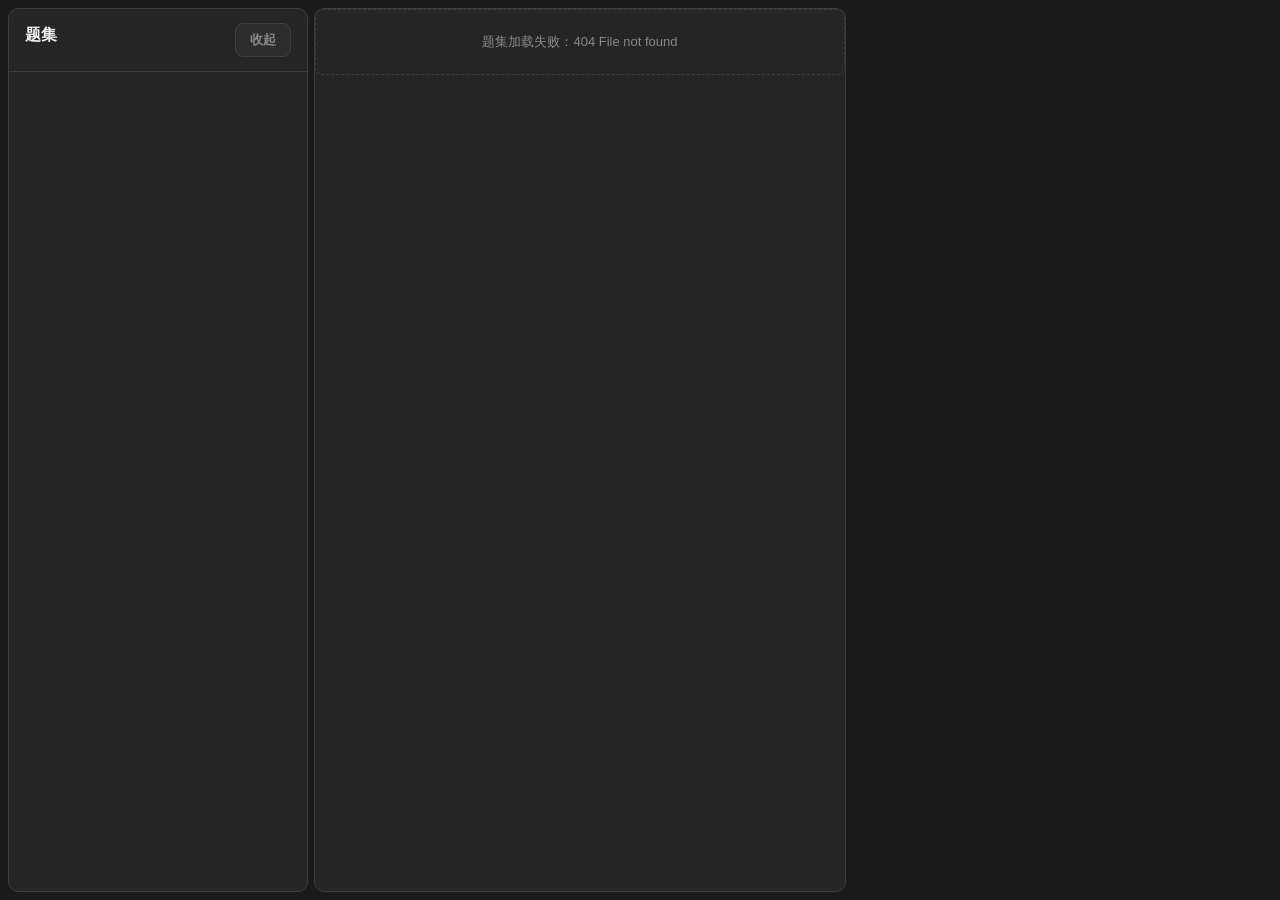
==== learn-plan/templates/runtime-dist/index.html @ 43c16991 "概念题交互增强：逐选项不确定标记 + 跳过按钮 - 新增逐选项不确定标记（双击切换），圆圈变 ?、橙色边框 - 新增跳过按钮（尝试≥1次后可见），灰色"已跳过"状态 pill - 删除旧版题集模板.h" ====
<!doctype html>
<html lang="zh-CN">
  <head>
    <meta charset="UTF-8" />
    <meta name="viewport" content="width=device-width, initial-scale=1.0" />
    <title>学习题集</title>
    <script type="module" crossorigin src="./assets/index-C2Tuioeo.js"></script>
    <link rel="stylesheet" crossorigin href="./assets/index-3dvP6-Eh.css">
  </head>
  <body>
    <div id="app"></div>
  </body>
</html>
---- learn-plan/templates/runtime-dist/assets/index-3dvP6-Eh.css ----
:root{color:#eff2f5;background:#1a1a1a;font-family:-apple-system,BlinkMacSystemFont,Segoe UI,Noto Sans SC,sans-serif;line-height:1.5}*{box-sizing:border-box;min-width:0}body{min-width:1180px;min-height:100vh;margin:0;overflow:hidden}button,textarea,input{font:inherit}button{cursor:pointer}.sr-only{clip-path:inset(50%);white-space:nowrap;width:1px;height:1px;position:absolute;overflow:hidden}.demo-shell{--bg:#1a1a1a;--surface:#252525;--surface-strong:#2d2d2d;--ink:#eff2f5;--ink-soft:#8a8a8a;--rule-strong:#e0e0e0;--rule-soft:#3e3e3e;--accent:#1a9af7;--accent-soft:#1a9af71f;--code-bg:#1e1e1e;--code-ink:#d4d4d4;--pass:#2cbb5d;--fail:#ef4743;--shadow:none;--mono-font:"JetBrainsMono Nerd Font Mono", "JetBrainsMono Nerd Font", "JetBrains Mono", "SFMono-Regular", Consolas, monospace;--ui-font:-apple-system, BlinkMacSystemFont, "Segoe UI", "Noto Sans SC", sans-serif;--code-line-height:22px;--sidebar-width:300px;--problem-width:560px;grid-template-columns:var(--sidebar-width) 6px minmax(440px, var(--problem-width)) 6px minmax(420px, 1fr);height:100vh;color:var(--ink);font-family:var(--ui-font);background:var(--bg);padding:8px;display:grid;position:relative}.demo-shell[data-theme=paper]{--bg:#fafafa;--surface:#fff;--surface-strong:#f5f5f5;--ink:#262626;--ink-soft:#6b6b6b;--rule-strong:#262626;--rule-soft:#d9d9d9;--accent:#1677ff;--accent-soft:#1677ff14;--code-bg:#f6f8fa;--code-ink:#1e1e1e;--pass:#1a8a4a;--fail:#d9363e}.demo-shell.sidebar-collapsed{--sidebar-width:82px}.column-resizer{cursor:col-resize;background:0 0;border-radius:999px;align-self:stretch}.column-resizer:hover,.column-resizer:active{background:#80808026}.sidebar,.problem-panel,.workspace-card{border:1px solid var(--rule-soft);background:var(--surface);border-radius:10px;min-height:0;overflow:hidden}.sidebar{flex-direction:column;display:flex}.sidebar-header{border-bottom:1px solid var(--rule-soft);justify-content:space-between;align-items:flex-start;gap:10px;padding:14px 16px;display:flex}.sidebar.collapsed .sidebar-header{justify-content:center;padding:14px 6px}.eyebrow{color:var(--ink-soft);letter-spacing:.04em;text-transform:uppercase;margin:0 0 2px;font-size:11px;font-weight:600}h1,h2,h3,p{overflow-wrap:anywhere;margin-top:0}h1{margin-bottom:0;font-size:16px;font-weight:700}.icon-button,.secondary-button,.primary-button{border:1px solid var(--rule-soft);font-family:var(--ui-font);border-radius:8px;padding:6px 14px;font-size:13px;font-weight:600}.icon-button,.secondary-button{color:var(--ink-soft);background:var(--surface-strong)}.primary-button{color:#fff;background:var(--accent);border-color:var(--accent)}.primary-button:hover{opacity:.9}.question-list{flex:1;min-height:0;padding:6px;overflow:auto}.question-item{width:100%;color:var(--ink);text-align:left;background:0 0;border:0;border-radius:8px;gap:10px;padding:10px;font-size:13px;display:flex}.question-item:hover{background:var(--surface-strong)}.question-item.active{background:var(--accent-soft);box-shadow:inset 3px 0 0 var(--accent)}.question-index{width:28px;height:28px;color:var(--ink-soft);font-family:var(--mono-font);background:var(--surface-strong);border-radius:6px;flex:0 0 28px;place-items:center;font-size:12px;font-weight:700;display:grid}.question-item.active .question-index{color:var(--accent);background:#1a9af726}.question-meta{gap:4px;min-width:0;font-size:12px;display:grid}.question-meta strong{overflow-wrap:anywhere;word-break:break-word;font-size:13px}.question-tags{flex-wrap:wrap;gap:4px;display:flex}.question-meta em,.draft-chip,.status-pill,.test-tag{overflow-wrap:anywhere;max-width:100%;color:var(--ink-soft);background:var(--surface-strong);border-radius:4px;padding:2px 6px;font-size:10px;font-style:normal;font-weight:600}.status-pill.passed,.test-tag{color:var(--pass)}.status-pill.failed,.test-tag.failed{color:var(--fail)}.status-pill.skipped{color:#888}.type-badge{border:1px solid var(--rule-soft);min-width:80px;color:var(--ink-soft);background:var(--surface-strong);font-family:var(--ui-font);white-space:nowrap;border-radius:8px;flex:none;justify-items:end;gap:3px;padding:6px 10px;display:grid}.type-badge-label{font-size:12px;font-weight:700}.type-badge-code{color:var(--ink-soft);font-family:var(--mono-font);letter-spacing:.06em;font-size:10px;font-weight:600}.problem-panel{flex-direction:column;display:flex}.problem-titlebar,.workspace-header{border-bottom:1px solid var(--rule-soft);justify-content:space-between;align-items:flex-start;gap:14px;padding:14px 16px 12px;display:flex}.problem-titlebar h2,.workspace-header h2{margin-bottom:0;font-size:18px;font-weight:700}.tabbar{border-bottom:1px solid var(--rule-soft);gap:0;padding:0 12px;display:flex}.tabbar button{color:var(--ink-soft);font-family:var(--ui-font);background:0 0;border:0;border-bottom:2px solid #0000;border-radius:0;padding:8px 14px;font-size:13px;font-weight:600}.tabbar button:hover{color:var(--ink)}.tabbar button.active{color:var(--accent);border-bottom-color:var(--accent)}.tab-content{flex:1;min-height:0;padding:14px;overflow:auto}.description-layout{gap:12px;display:grid}.statement-card,.history-card,.status-card,.io-spec-card{border:1px solid var(--rule-soft);background:var(--surface-strong);border-radius:8px;padding:14px;overflow:hidden}.statement-card.hero{border-color:var(--rule-soft);padding:16px}.statement-card h3,.io-spec-card h3{color:var(--ink);margin-bottom:8px;font-size:14px;font-weight:700}.rich-text{color:var(--ink);gap:8px;font-size:14px;line-height:1.68;display:grid}.rich-text p{overflow-wrap:anywhere;margin:0}.rich-text-list{margin:0;padding-left:20px}.rich-text-code-block{border:1px solid var(--rule-soft);color:var(--code-ink);background:var(--code-bg);font-family:var(--mono-font);font-size:13px;line-height:var(--code-line-height);border-radius:6px;padding:12px;overflow:auto}.rich-text-inline-code{color:var(--accent);background:var(--accent-soft);font-family:var(--mono-font);border-radius:4px;padding:1px 5px;font-size:.9em;font-weight:600}.rich-text-formula{color:var(--accent);background:var(--accent-soft);font-family:var(--mono-font);border-radius:4px;padding:1px 5px}.io-spec-grid{grid-template-columns:repeat(2,minmax(0,1fr));gap:12px;display:grid}.io-spec-card.input-spec{border-left:3px solid var(--accent)}.io-spec-card.output-spec{border-left:3px solid var(--pass)}.constraint-list{gap:6px;margin:0;padding-left:20px;font-size:13px;display:grid}.constraint-list li::marker{color:var(--ink-soft)}.example-list{gap:8px;display:grid}.example-card{border:1px solid var(--rule-soft);background:var(--surface);border-radius:8px;padding:12px}.example-card>span{color:var(--ink-soft);text-transform:uppercase;letter-spacing:.04em;margin-bottom:8px;font-size:11px;font-weight:700;display:inline-block}.example-io-grid{grid-template-columns:1fr;gap:8px;display:grid}.example-io-block,.public-test-io-block{background:var(--code-bg);border-radius:6px;gap:4px;padding:8px 10px;display:grid}.example-io-block.input-block,.public-test-io-block.input-block{border-left:3px solid var(--accent)}.example-io-block.output-block,.public-test-io-block.output-block{border-left:3px solid var(--pass)}.example-io-block strong,.public-test-io-block dt{color:var(--ink-soft);font-size:11px;font-weight:600}.example-io-block pre,.public-test-io-block dd{color:var(--code-ink);white-space:pre-wrap;overflow-wrap:anywhere;font-family:var(--mono-font);font-size:13px;line-height:var(--code-line-height);margin:0;overflow:auto}.example-explanation{color:var(--ink-soft);margin-top:8px;font-size:13px}.public-test-list{gap:8px;display:grid}.public-test-card{border:1px solid var(--rule-soft);background:var(--surface);border-radius:8px;grid-template-columns:1fr;gap:8px;margin:0;padding:10px;display:grid}.public-test-card dt{color:var(--ink-soft);font-size:11px;font-weight:600}.public-test-card dd{overflow-wrap:anywhere;white-space:pre-wrap;font-family:var(--mono-font);margin:0;font-size:13px}.workspace-card{flex-direction:column;display:flex}.workspace-header{justify-content:space-between;align-items:center;display:flex}.workspace-header h2{color:var(--ink-soft);margin:0;font-size:14px;font-weight:600}.workspace-header-actions{align-items:center;gap:8px;display:flex}.theme-toggle{border:1px solid var(--rule-soft);width:30px;height:30px;color:var(--ink-soft);background:var(--surface-strong);border-radius:6px;place-items:center;padding:0;display:grid}.theme-toggle:hover{color:var(--ink)}.theme-toggle svg{fill:none;stroke:currentColor;stroke-width:2px;stroke-linecap:round;stroke-linejoin:round;width:15px;height:15px}.theme-toggle svg:first-child{fill:currentColor;stroke:none}.sun-icon .sun-orbit{fill:none;stroke:currentColor;stroke-width:1.5px}.sun-icon .sun-core{fill:none;stroke:currentColor;stroke-width:2px}.sun-icon .sun-ray{fill:none;stroke:currentColor;stroke-width:2px;stroke-linecap:round}.code-editor-shell{border:1px solid var(--rule-soft);background:var(--code-bg);border-radius:8px;flex-direction:column;flex:1;min-height:0;margin:10px 12px 6px;display:flex;overflow:hidden}.editor-toolbar{border-bottom:1px solid var(--rule-soft);color:var(--ink-soft);justify-content:space-between;align-items:center;gap:10px;padding:6px 12px;font-size:11px;font-weight:600;display:flex}.editor-toolbar code{color:var(--ink-soft);text-overflow:ellipsis;white-space:nowrap;font-family:var(--mono-font);font-size:11px;overflow:hidden}.code-editor-frame{flex:1;grid-template-columns:42px minmax(0,1fr);min-height:0;display:grid;overflow:hidden}.monaco-editor-frame{display:block;position:relative}.editor-monaco{width:100%;height:100%;min-height:280px}.monaco-fallback{position:absolute;inset:0}.line-number-gutter{border-right:1px solid var(--rule-soft);color:var(--ink-soft);font-family:var(--mono-font);font-size:13px;line-height:var(--code-line-height);flex-direction:column;align-items:flex-end;padding:12px 8px;display:flex;overflow:hidden}.line-number{line-height:var(--code-line-height);display:block}.answer-editor{resize:none;border:0;outline:none;width:100%;min-height:0;padding:12px 14px}.answer-editor.code{color:var(--code-ink);font-family:var(--mono-font);font-size:13px;line-height:var(--code-line-height);white-space:pre;background:0 0;overflow:auto}.choice-panel{gap:8px;padding:14px;display:grid;overflow:auto}.choice-hint{color:var(--ink-soft);margin:0;font-size:12px;font-weight:600}.choice-card{border:1px solid var(--rule-soft);color:var(--ink);background:var(--surface-strong);text-align:left;border-radius:8px;grid-template-columns:26px minmax(0,1fr);align-items:center;gap:10px;padding:12px 14px;font-size:13px;display:grid}.choice-card:hover{border-color:var(--accent)}.choice-card.selected{border-color:var(--accent);background:var(--accent-soft)}.choice-marker{border:2px solid var(--rule-soft);width:26px;height:26px;color:var(--accent);border-radius:50%;place-items:center;font-size:14px;font-weight:800;display:grid}.choice-card.selected .choice-marker{border-color:var(--accent);background:var(--accent);color:#fff}.choice-card.unsure{background:#f59e0b0f;border-color:#f59e0b}.choice-card.unsure .choice-marker{color:#f59e0b;background:#f59e0b1f;border-color:#f59e0b}.choice-card.unsure.selected{border-color:var(--accent);border-left:3px solid #f59e0b}.skip-button{color:var(--ink-soft);border:1px solid var(--rule-soft);font-family:var(--ui-font);cursor:pointer;background:0 0;border-radius:8px;padding:6px 14px;font-size:13px;font-weight:600}.skip-button:hover{color:var(--ink);background:var(--surface-strong)}.workspace-actions{justify-content:flex-end;gap:8px;padding:8px 12px;display:flex}.result-toast-overlay{z-index:1000;background:#0009;place-items:center;animation:.15s fadeIn;display:grid;position:fixed;inset:0}.result-toast{background:#2a2a2a;border:1px solid #444;border-radius:12px;min-width:360px;max-width:480px;animation:.18s scaleIn;overflow:hidden;box-shadow:0 20px 60px #0009}.demo-shell[data-theme=paper] .result-toast{background:#fff;border-color:#ddd;box-shadow:0 20px 60px #00000026}.result-toast-header{border-bottom:1px solid #444;align-items:center;gap:12px;padding:22px 24px;display:flex}.demo-shell[data-theme=paper] .result-toast-header{border-bottom-color:#e5e5e5}.result-toast-header.passed{background:#2cbb5d1f}.result-toast-header.failed{background:#ef47431a}.result-toast-header.skipped{background:#80808014}.result-toast-icon{border-radius:50%;flex-shrink:0;place-items:center;width:44px;height:44px;font-size:22px;font-weight:900;display:grid}.result-toast-header.passed .result-toast-icon{color:var(--pass);background:#2cbb5d2e}.result-toast-header.failed .result-toast-icon{color:var(--fail);background:#ef474326}.result-toast-title{margin:0;font-size:20px;font-weight:700}.result-toast-header.passed .result-toast-title{color:var(--pass)}.result-toast-header.failed .result-toast-title{color:var(--fail)}.result-toast-subtitle{color:#999;margin:2px 0 0;font-size:13px}.result-toast-body{gap:10px;padding:20px 24px;display:grid}.result-toast-stat{justify-content:space-between;align-items:center;font-size:13px;display:flex}.result-toast-stat-label{color:var(--ink-soft)}.result-toast-stat-value{font-weight:700;font-family:var(--mono-font)}.result-toast-footer{border-top:1px solid #444;justify-content:flex-end;gap:8px;padding:14px 24px;display:flex}.demo-shell[data-theme=paper] .result-toast-footer{border-top-color:#e5e5e5}.toast-btn{color:#ccc;cursor:pointer;background:#333;border:1px solid #555;border-radius:6px;padding:7px 22px;font-size:13px;font-weight:600}.toast-btn:hover{background:#3d3d3d}.toast-btn.primary{color:#fff;background:var(--accent);border-color:var(--accent)}.toast-btn.primary:hover{opacity:.9}.demo-shell[data-theme=paper] .toast-btn{color:#555;background:#f5f5f5;border-color:#ddd}.demo-shell[data-theme=paper] .toast-btn:hover{background:#e8e8e8}.demo-shell[data-theme=paper] .toast-btn.primary{color:#fff;background:var(--accent);border-color:var(--accent)}.panel-section{gap:10px;display:grid}.result-header{border-radius:8px;justify-content:space-between;align-items:center;gap:12px;padding:12px 16px;font-size:13px;display:flex}.result-header.passed{background:#2cbb5d14;border:1px solid #2cbb5d40}.result-header.failed{background:#ef47430f;border:1px solid #ef474333}.result-status{align-items:center;gap:8px;display:flex}.result-icon{border-radius:50%;place-items:center;width:22px;height:22px;font-size:12px;font-weight:900;display:grid}.result-header.passed .result-icon{color:var(--pass);background:#2cbb5d26}.result-header.failed .result-icon{color:var(--fail);background:#ef474326}.result-label{font-weight:700}.result-score{font-family:var(--mono-font);color:var(--ink-soft);background:var(--surface-strong);border-radius:4px;padding:1px 6px;font-size:12px;font-weight:700}.result-meta{color:var(--ink-soft);font-size:11px}.error-summary{flex-wrap:wrap;gap:4px;display:flex}.error-tag{color:var(--fail);background:#ef474314;border-radius:4px;padding:2px 8px;font-size:11px;font-weight:600}.case-summary{color:var(--ink-soft);padding:2px 0;font-size:11px;font-weight:600}.case-tabs{border-bottom:2px solid var(--rule-soft);flex-wrap:wrap;gap:0;margin:0;padding:0;list-style:none;display:flex}.case-tab{color:var(--ink-soft);cursor:pointer;background:0 0;border:0;border-bottom:2px solid #0000;border-radius:6px 6px 0 0;align-items:center;gap:5px;margin-bottom:-2px;padding:6px 12px;font-size:12px;font-weight:600;transition:background .12s,color .12s,border-color .12s;display:flex}.case-tab:hover{color:var(--ink);background:var(--surface-strong)}.case-tab.active{color:var(--ink);border-bottom-color:var(--accent);background:var(--surface-strong);border-radius:6px 6px 0 0}.case-tab.passed{color:var(--pass)}.case-tab.failed{color:var(--fail)}.case-tab.active.passed{color:var(--pass);border-bottom-color:var(--pass);background:#2cbb5d0f}.case-tab.active.failed{color:var(--fail);border-bottom-color:var(--fail);background:#ef47430f}.case-tab-icon{font-size:11px;font-weight:900}.case-detail{border:1px solid var(--rule-soft);background:var(--surface-strong);border-top:0;border-radius:0 0 8px 8px;overflow:hidden}.case-fade-enter-active,.case-fade-leave-active{transition:opacity .12s}.case-fade-enter-from,.case-fade-leave-to{opacity:0}.case-io{background:var(--rule-soft);gap:1px;display:grid}.case-io-row{background:var(--surface-strong);grid-template-columns:50px minmax(0,1fr);align-items:baseline;gap:10px;padding:8px 12px;display:grid}.case-io-label{color:var(--ink-soft);text-transform:uppercase;letter-spacing:.05em;font-size:10px;font-weight:700}.case-io-row pre{color:var(--ink);white-space:pre-wrap;overflow-wrap:anywhere;font-family:var(--mono-font);font-size:12px;line-height:var(--code-line-height);margin:0;overflow:auto}.case-error{background:#ef47430a;border-top:1px solid #ef474340;grid-template-columns:50px minmax(0,1fr);align-items:baseline;gap:10px;padding:8px 12px;display:grid}.case-error pre{color:var(--fail);white-space:pre-wrap;overflow-wrap:anywhere;font-family:var(--mono-font);font-size:12px;line-height:var(--code-line-height);margin:0;overflow:auto}.case-terminal{border:1px solid var(--rule-soft);background:var(--code-bg);border-radius:8px;padding:10px 12px}.case-terminal pre{color:var(--code-ink);white-space:pre-wrap;overflow-wrap:anywhere;font-family:var(--mono-font);font-size:12px;line-height:var(--code-line-height);margin:0;overflow:auto}.history-card{border:1px solid var(--rule-soft);background:var(--surface-strong);border-radius:8px;padding:12px}.history-card+.history-card{margin-top:8px}.history-card.passed{border-left:3px solid var(--pass)}.history-card.failed{border-left:3px solid var(--fail)}.history-card.skipped{border-left:3px solid #888}.history-card-topline{justify-content:space-between;gap:10px;margin-bottom:4px;font-size:13px;display:flex}.empty-state{border:1px dashed var(--rule-soft);color:var(--ink-soft);text-align:center;border-radius:8px;padding:22px;font-size:13px}.empty-state.compact{padding:14px}.detail-view dl{gap:8px;margin:0;display:grid}.detail-view dl div{flex-direction:column;gap:4px;display:flex}.detail-view dt{color:var(--ink-soft);font-size:11px;font-weight:600}.detail-view dd{margin:0}.detail-view dd pre{color:var(--code-ink);background:var(--surface-strong);white-space:pre-wrap;overflow-wrap:anywhere;font-family:var(--mono-font);line-height:var(--code-line-height);border-radius:6px;margin:0;padding:8px;overflow:auto}@keyframes fadeIn{0%{opacity:0}to{opacity:1}}@keyframes scaleIn{0%{opacity:0;transform:scale(.94)}to{opacity:1;transform:scale(1)}}
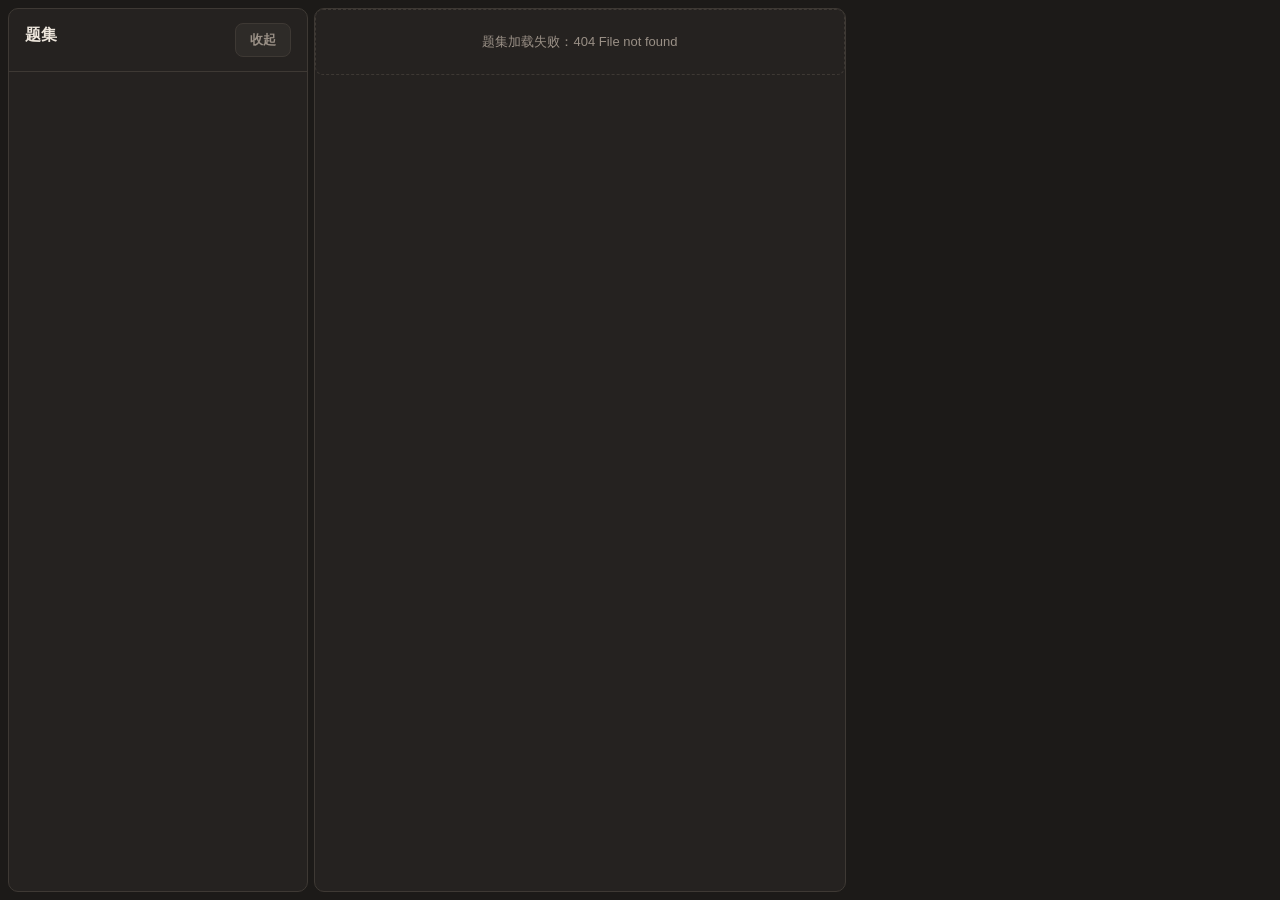
==== commit 0dcd184d: "warm-tone theme: switch Vue SPA from cool-blue to amber-desaturated palette - Replace CSS custom pro" ====
--- a/learn-plan/templates/runtime-dist/index.html
+++ b/learn-plan/templates/runtime-dist/index.html
@@ -4,8 +4,8 @@
     <meta charset="UTF-8" />
     <meta name="viewport" content="width=device-width, initial-scale=1.0" />
     <title>学习题集</title>
-    <script type="module" crossorigin src="./assets/index-C2Tuioeo.js"></script>
-    <link rel="stylesheet" crossorigin href="./assets/index-3dvP6-Eh.css">
+    <script type="module" crossorigin src="./assets/index-AJRqGRO-.js"></script>
+    <link rel="stylesheet" crossorigin href="./assets/index-DdYPw6Ev.css">
   </head>
   <body>
     <div id="app"></div>
--- a/learn-plan/templates/runtime-dist/assets/index-DdYPw6Ev.css
+++ b/learn-plan/templates/runtime-dist/assets/index-DdYPw6Ev.css
@@ -0,0 +1 @@
+:root{color:#ede6dc;background:#1c1a18;font-family:Inter,-apple-system,BlinkMacSystemFont,Segoe UI,Noto Sans SC,sans-serif;line-height:1.5}*{box-sizing:border-box;min-width:0}body{min-width:1180px;min-height:100vh;margin:0;overflow:hidden}button,textarea,input{font:inherit}button{cursor:pointer}.sr-only{clip-path:inset(50%);white-space:nowrap;width:1px;height:1px;position:absolute;overflow:hidden}.demo-shell{--bg:#1c1a18;--surface:#252220;--surface-strong:#2e2b28;--ink:#ede6dc;--ink-soft:#9a9086;--rule-strong:#e0d8ce;--rule-soft:#3e3934;--accent:#c8926a;--accent-soft:#c8926a1f;--code-bg:#181614;--code-ink:#e4dcd2;--pass:#5a9e6f;--fail:#c46660;--shadow:none;--mono-font:"JetBrainsMono Nerd Font Mono", "JetBrainsMono Nerd Font", "JetBrains Mono", "SFMono-Regular", Consolas, monospace;--ui-font:"Inter", -apple-system, BlinkMacSystemFont, "Segoe UI", "Noto Sans SC", sans-serif;--code-line-height:22px;--sidebar-width:300px;--problem-width:560px;grid-template-columns:var(--sidebar-width) 6px minmax(440px, var(--problem-width)) 6px minmax(420px, 1fr);height:100vh;color:var(--ink);font-family:var(--ui-font);background:var(--bg);padding:8px;display:grid;position:relative}.demo-shell[data-theme=paper]{--bg:#f5f1e6;--surface:#fffcf69e;--surface-strong:#fffcf6d9;--ink:#2d2926;--ink-soft:#6f665f;--rule-strong:#2d2926;--rule-soft:#dbd3c8;--accent:#b26a3d;--accent-soft:#b26a3d14;--code-bg:#efe9de;--code-ink:#1e1c19;--pass:#3d7a4f;--fail:#c0392b}.demo-shell.sidebar-collapsed{--sidebar-width:82px}.column-resizer{cursor:col-resize;background:0 0;border-radius:999px;align-self:stretch}.column-resizer:hover,.column-resizer:active{background:#80808026}.sidebar,.problem-panel,.workspace-card{border:1px solid var(--rule-soft);background:var(--surface);border-radius:10px;min-height:0;overflow:hidden}.sidebar{flex-direction:column;display:flex}.sidebar-header{border-bottom:1px solid var(--rule-soft);justify-content:space-between;align-items:flex-start;gap:10px;padding:14px 16px;display:flex}.sidebar.collapsed .sidebar-header{justify-content:center;padding:14px 6px}.eyebrow{color:var(--ink-soft);letter-spacing:.04em;text-transform:uppercase;margin:0 0 2px;font-size:11px;font-weight:600}h1,h2,h3,p{overflow-wrap:anywhere;margin-top:0}h1{margin-bottom:0;font-size:16px;font-weight:700}.icon-button,.secondary-button,.primary-button{border:1px solid var(--rule-soft);font-family:var(--ui-font);border-radius:8px;padding:6px 14px;font-size:13px;font-weight:600}.icon-button,.secondary-button{color:var(--ink-soft);background:var(--surface-strong)}.primary-button{color:#fff;background:var(--accent);border-color:var(--accent)}.primary-button:hover{opacity:.9}.question-list{flex:1;min-height:0;padding:6px;overflow:auto}.question-item{width:100%;color:var(--ink);text-align:left;background:0 0;border:0;border-radius:8px;gap:10px;padding:10px;font-size:13px;display:flex}.question-item:hover{background:var(--surface-strong)}.question-item.active{background:var(--accent-soft);box-shadow:inset 3px 0 0 var(--accent)}.question-index{width:28px;height:28px;color:var(--ink-soft);font-family:var(--mono-font);background:var(--surface-strong);border-radius:6px;flex:0 0 28px;place-items:center;font-size:12px;font-weight:700;display:grid}.question-item.active .question-index{color:var(--accent);background:#c8926a26}.demo-shell[data-theme=paper] .question-item.active .question-index{color:var(--accent);background:#b26a3d1f}.question-meta{gap:4px;min-width:0;font-size:12px;display:grid}.question-meta strong{overflow-wrap:anywhere;word-break:break-word;font-size:13px}.question-tags{flex-wrap:wrap;gap:4px;display:flex;overflow:hidden}.question-meta em,.draft-chip,.status-pill,.test-tag,.difficulty-badge{overflow-wrap:anywhere;word-break:break-word;max-width:100%;color:var(--ink-soft);background:var(--surface-strong);border-radius:4px;padding:2px 6px;font-size:10px;font-style:normal;font-weight:600;overflow:hidden}.difficulty-badge{border-radius:999px;align-items:center;display:inline-flex}.difficulty-badge.basic{color:#4a9a63;background:#4a9a631f}.difficulty-badge.medium{color:#5b8db0;background:#5b8db01f}.difficulty-badge.upper_medium{color:#d49426;background:#d4942624}.difficulty-badge.hard{color:#c4524a;background:#c4524a1f}.title-meta{align-items:center;gap:6px;display:flex}.status-pill.passed,.test-tag{color:var(--pass)}.status-pill.failed,.test-tag.failed{color:var(--fail)}.status-pill.skipped{color:#9a9086}.type-badge{border:1px solid var(--rule-soft);min-width:80px;color:var(--ink-soft);background:var(--surface-strong);font-family:var(--ui-font);white-space:nowrap;border-radius:8px;flex:none;justify-items:end;gap:3px;padding:6px 10px;display:grid}.type-badge-label{font-size:12px;font-weight:700}.type-badge-code{color:var(--ink-soft);font-family:var(--mono-font);letter-spacing:.06em;font-size:10px;font-weight:600}.problem-panel{flex-direction:column;display:flex}.problem-titlebar,.workspace-header{border-bottom:1px solid var(--rule-soft);justify-content:space-between;align-items:flex-start;gap:14px;padding:14px 16px 12px;display:flex}.problem-titlebar h2,.workspace-header h2{margin-bottom:0;font-size:18px;font-weight:700}.tabbar{border-bottom:1px solid var(--rule-soft);gap:0;padding:0 12px;display:flex}.tabbar button{color:var(--ink-soft);font-family:var(--ui-font);background:0 0;border:0;border-bottom:2px solid #0000;border-radius:0;padding:8px 14px;font-size:13px;font-weight:600}.tabbar button:hover{color:var(--ink)}.tabbar button.active{color:var(--accent);border-bottom-color:var(--accent)}.tab-content{flex:1;min-height:0;padding:14px;overflow:auto}.description-layout{gap:12px;display:grid}.statement-card,.history-card,.status-card,.io-spec-card{border:1px solid var(--rule-soft);background:var(--surface-strong);border-radius:8px;padding:14px;overflow:hidden}.statement-card.hero{border-color:var(--rule-soft);padding:16px}.statement-card h3,.io-spec-card h3{color:var(--ink);margin-bottom:8px;font-size:14px;font-weight:700}.rich-text{color:var(--ink);gap:8px;font-size:14px;line-height:1.68;display:grid}.rich-text p{overflow-wrap:anywhere;margin:0}.rich-text-paragraph+.rich-text-paragraph{margin-top:2px}.rich-text-list{margin:0;padding-left:20px}.rich-text-list li+li,.rich-text-ordered-list li+li{margin-top:4px}.rich-text-code-block{border:1px solid var(--rule-soft);color:var(--code-ink);background:var(--code-bg);font-family:var(--mono-font);font-size:13px;line-height:var(--code-line-height);border-radius:6px;padding:12px;overflow:auto}.rich-text-inline-code{color:var(--accent);background:var(--accent-soft);font-family:var(--mono-font);border-radius:4px;padding:1px 5px;font-size:.9em;font-weight:600}.rich-text-formula{color:var(--accent);background:var(--accent-soft);font-family:var(--mono-font);border-radius:4px;padding:1px 5px}.rich-text-heading{margin:4px 0 0;font-weight:700;line-height:1.4}.rich-text-heading:is(h1){border-bottom:1px solid var(--rule-soft);padding-bottom:4px;font-size:1.3em}.rich-text-heading:is(h2){font-size:1.15em}.rich-text-heading:is(h3){font-size:1.05em}.rich-text-ordered-list{margin:0;padding-left:20px}.rich-text strong{font-weight:700}.io-spec-grid{grid-template-columns:repeat(2,minmax(0,1fr));gap:12px;display:grid}.io-spec-card.input-spec{border-left:3px solid var(--accent)}.io-spec-card.output-spec{border-left:3px solid var(--pass)}.constraint-list{gap:6px;margin:0;padding-left:20px;font-size:13px;display:grid}.constraint-list li::marker{color:var(--ink-soft)}.example-list{gap:8px;display:grid}.example-card{border:1px solid var(--rule-soft);background:var(--surface);border-radius:8px;padding:12px}.example-card>span,.example-card-header span{color:var(--ink-soft);text-transform:uppercase;letter-spacing:.04em;margin-bottom:8px;font-size:11px;font-weight:700;display:inline-block}.example-card.polished{background:var(--surface-strong);gap:10px;display:grid}.example-io-grid{grid-template-columns:1fr;gap:8px;display:grid}.example-io-grid.polished{gap:10px}.example-io-block,.public-test-io-block{background:var(--code-bg);border-radius:6px;gap:4px;padding:8px 10px;display:grid}.example-io-block.polished{border:1px solid var(--rule-soft);background:var(--surface);gap:8px}.example-io-block.input-block,.public-test-io-block.input-block{border-left:3px solid var(--accent)}.example-io-block.output-block,.public-test-io-block.output-block{border-left:3px solid var(--pass)}.example-io-block strong,.public-test-io-block dt{color:var(--ink-soft);font-size:11px;font-weight:600}.example-io-block pre,.public-test-io-block dd{color:var(--code-ink);white-space:pre-wrap;overflow-wrap:anywhere;font-family:var(--mono-font);font-size:13px;line-height:var(--code-line-height);margin:0;overflow:auto}.example-explanation{color:var(--ink-soft);margin-top:8px;font-size:13px}.example-table-inputs,.example-parameter-list{gap:8px;margin:0;display:grid}.example-table-input-card{gap:6px;display:grid}.example-table-input-card h4{margin:0;font-size:13px}.example-parameter-row{border:1px solid var(--rule-soft);background:var(--surface-strong);border-radius:6px;grid-template-columns:minmax(92px,.35fr) minmax(0,1fr);align-items:start;gap:8px;padding:8px;display:grid}.example-parameter-row dt{color:var(--ink-soft);font-family:var(--mono-font);font-size:12px;font-weight:700}.example-parameter-row dd{margin:0}.dataset-section{gap:12px;display:grid}.dataset-relationships,.dataset-table-card{border:1px solid var(--rule-soft);background:var(--surface);border-radius:8px;gap:8px;padding:10px;display:grid}.dataset-relationships h4,.dataset-table-card h4,.dataset-preview h5{margin:0;font-size:13px}.dataset-relationships ul{gap:6px;margin:0;padding-left:18px;display:grid}.dataset-relationships li{font-size:12px}.dataset-relationships p,.dataset-table-header p,.display-meta{color:var(--ink-soft);margin:2px 0 0;font-size:11px}.display-table-wrap{border:1px solid var(--rule-soft);background:var(--surface-strong);border-radius:6px;max-width:100%;overflow:auto}.display-table{border-collapse:collapse;width:100%;min-width:max-content;font-size:12px}.display-table th,.display-table td{border-bottom:1px solid var(--rule-soft);overflow-wrap:anywhere;text-align:left;vertical-align:top;max-width:260px;padding:6px 8px}.display-table th{color:var(--ink-soft);background:var(--surface);font-weight:700}.display-table tr:last-child td{border-bottom:0}.display-table.compact th,.display-table.compact td{padding:5px 7px}.display-structured pre,.display-value-view>pre{color:var(--ink);white-space:pre-wrap;overflow-wrap:anywhere;font-family:var(--mono-font);font-size:12px;line-height:var(--code-line-height);margin:0;overflow:auto}.display-structured.error pre{color:var(--fail)}.public-test-list{gap:8px;display:grid}.public-test-card{border:1px solid var(--rule-soft);background:var(--surface);border-radius:8px;grid-template-columns:1fr;gap:8px;margin:0;padding:10px;display:grid}.public-test-card dt{color:var(--ink-soft);font-size:11px;font-weight:600}.public-test-card dd{overflow-wrap:anywhere;white-space:pre-wrap;font-family:var(--mono-font);margin:0;font-size:13px}.workspace-card{flex-direction:column;display:flex}.workspace-header{justify-content:space-between;align-items:center;display:flex}.workspace-header h2{color:var(--ink-soft);margin:0;font-size:14px;font-weight:600}.workspace-header-actions{align-items:center;gap:8px;display:flex}.theme-toggle{border:1px solid var(--rule-soft);width:30px;height:30px;color:var(--ink-soft);background:var(--surface-strong);border-radius:6px;place-items:center;padding:0;display:grid}.theme-toggle:hover{color:var(--ink)}.theme-toggle svg{fill:none;stroke:currentColor;stroke-width:2px;stroke-linecap:round;stroke-linejoin:round;width:15px;height:15px}.theme-toggle svg:first-child{fill:currentColor;stroke:none}.sun-icon .sun-orbit{fill:none;stroke:currentColor;stroke-width:1.5px}.sun-icon .sun-core{fill:none;stroke:currentColor;stroke-width:2px}.sun-icon .sun-ray{fill:none;stroke:currentColor;stroke-width:2px;stroke-linecap:round}.code-editor-shell{border:1px solid var(--rule-soft);background:var(--code-bg);border-radius:8px;flex-direction:column;flex:1;min-height:0;margin:10px 12px 6px;display:flex;overflow:hidden}.editor-toolbar{border-bottom:1px solid var(--rule-soft);color:var(--ink-soft);justify-content:space-between;align-items:center;gap:10px;padding:6px 12px;font-size:11px;font-weight:600;display:flex}.editor-toolbar code{color:var(--ink-soft);text-overflow:ellipsis;white-space:nowrap;font-family:var(--mono-font);font-size:11px;overflow:hidden}.code-editor-frame{flex:1;grid-template-columns:42px minmax(0,1fr);min-height:0;display:grid;overflow:hidden}.monaco-editor-frame{display:block;position:relative}.editor-monaco{width:100%;height:100%;min-height:280px}.monaco-fallback{position:absolute;inset:0}.line-number-gutter{border-right:1px solid var(--rule-soft);color:var(--ink-soft);font-family:var(--mono-font);font-size:13px;line-height:var(--code-line-height);flex-direction:column;align-items:flex-end;padding:12px 8px;display:flex;overflow:hidden}.line-number{line-height:var(--code-line-height);display:block}.answer-editor{resize:none;border:0;outline:none;width:100%;min-height:0;padding:12px 14px}.answer-editor.code{color:var(--code-ink);font-family:var(--mono-font);font-size:13px;line-height:var(--code-line-height);white-space:pre;background:0 0;overflow:auto}.choice-panel{gap:8px;padding:14px;display:grid;overflow:auto}.choice-hint{color:var(--ink-soft);margin:0;font-size:12px;font-weight:600}.choice-card{border:1px solid var(--rule-soft);color:var(--ink);background:var(--surface-strong);text-align:left;border-radius:8px;grid-template-columns:26px minmax(0,1fr);align-items:center;gap:10px;padding:12px 14px;font-size:13px;display:grid}.choice-card:hover{border-color:var(--accent)}.choice-card.selected{border-color:var(--accent);background:var(--accent-soft)}.choice-marker{border:2px solid var(--rule-soft);width:26px;height:26px;color:var(--accent);border-radius:50%;place-items:center;font-size:14px;font-weight:800;display:grid}.choice-card.selected .choice-marker{border-color:var(--accent);background:var(--accent);color:#fff}.choice-card.unsure{background:#f59e0b0f;border-color:#f59e0b}.choice-card.unsure .choice-marker{color:#f59e0b;background:#f59e0b1f;border-color:#f59e0b}.choice-card.unsure.selected{border-color:var(--accent);border-left:3px solid #f59e0b}.skip-button{color:var(--ink-soft);border:1px solid var(--rule-soft);font-family:var(--ui-font);cursor:pointer;background:0 0;border-radius:8px;padding:6px 14px;font-size:13px;font-weight:600}.skip-button:hover{color:var(--ink);background:var(--surface-strong)}.workspace-actions{justify-content:flex-end;gap:8px;padding:8px 12px;display:flex}.result-toast-overlay{z-index:1000;background:#0009;place-items:center;animation:.15s fadeIn;display:grid;position:fixed;inset:0}.result-toast{background:#252220;border:1px solid #3e3934;border-radius:12px;min-width:360px;max-width:480px;animation:.18s scaleIn;overflow:hidden;box-shadow:0 20px 60px #0009}.demo-shell[data-theme=paper] .result-toast{background:#f5f1e6;border-color:#dbd3c8;box-shadow:0 20px 60px #00000026}.result-toast-header{border-bottom:1px solid #3e3934;align-items:center;gap:12px;padding:22px 24px;display:flex}.demo-shell[data-theme=paper] .result-toast-header{border-bottom-color:#dbd3c8}.result-toast-header.passed{background:#5a9e6f1f}.result-toast-header.failed{background:#c466601a}.result-toast-header.skipped{background:#80808014}.result-toast-icon{border-radius:50%;flex-shrink:0;place-items:center;width:44px;height:44px;font-size:22px;font-weight:900;display:grid}.result-toast-header.passed .result-toast-icon{color:var(--pass);background:#5a9e6f2e}.result-toast-header.failed .result-toast-icon{color:var(--fail);background:#c4666026}.result-toast-title{margin:0;font-size:20px;font-weight:700}.result-toast-header.passed .result-toast-title{color:var(--pass)}.result-toast-header.failed .result-toast-title{color:var(--fail)}.result-toast-subtitle{color:#9a9086;margin:2px 0 0;font-size:13px}.result-toast-body{gap:10px;padding:20px 24px;display:grid}.result-toast-stat{justify-content:space-between;align-items:center;font-size:13px;display:flex}.result-toast-stat-label{color:var(--ink-soft)}.result-toast-stat-value{font-weight:700;font-family:var(--mono-font)}.result-toast-footer{border-top:1px solid #3e3934;justify-content:flex-end;gap:8px;padding:14px 24px;display:flex}.demo-shell[data-theme=paper] .result-toast-footer{border-top-color:#dbd3c8}.toast-btn{color:#ddd6cc;cursor:pointer;background:#2d2926;border:1px solid #6f6760;border-radius:6px;padding:7px 22px;font-size:13px;font-weight:600}.toast-btn:hover{background:#2e2b28}.toast-btn.primary{color:#fff;background:var(--accent);border-color:var(--accent)}.toast-btn.primary:hover{opacity:.9}.demo-shell[data-theme=paper] .toast-btn{color:#6f665f;background:#f2ede4;border-color:#dbd3c8}.demo-shell[data-theme=paper] .toast-btn:hover{background:#e8e2d6}.demo-shell[data-theme=paper] .toast-btn.primary{color:#fff;background:var(--accent);border-color:var(--accent)}.panel-section{gap:10px;display:grid}.result-header{border-radius:8px;justify-content:space-between;align-items:center;gap:12px;padding:12px 16px;font-size:13px;display:flex}.result-header.passed{background:#5a9e6f14;border:1px solid #5a9e6f40}.result-header.failed{background:#c466600f;border:1px solid #c4666033}.result-status{align-items:center;gap:8px;display:flex}.result-icon{border-radius:50%;place-items:center;width:22px;height:22px;font-size:12px;font-weight:900;display:grid}.result-header.passed .result-icon{color:var(--pass);background:#5a9e6f26}.result-header.failed .result-icon{color:var(--fail);background:#c4666026}.result-label{font-weight:700}.result-score{font-family:var(--mono-font);color:var(--ink-soft);background:var(--surface-strong);border-radius:4px;padding:1px 6px;font-size:12px;font-weight:700}.result-meta{color:var(--ink-soft);font-size:11px}.error-summary{flex-wrap:wrap;gap:4px;display:flex}.error-tag{color:var(--fail);background:#c4666014;border-radius:4px;padding:2px 8px;font-size:11px;font-weight:600}.case-summary{color:var(--ink-soft);padding:2px 0;font-size:11px;font-weight:600}.case-tabs{border-bottom:2px solid var(--rule-soft);flex-wrap:wrap;gap:0;margin:0;padding:0;list-style:none;display:flex}.case-tab{color:var(--ink-soft);cursor:pointer;background:0 0;border:0;border-bottom:2px solid #0000;border-radius:6px 6px 0 0;align-items:center;gap:5px;margin-bottom:-2px;padding:6px 12px;font-size:12px;font-weight:600;transition:background .12s,color .12s,border-color .12s;display:flex}.case-tab:hover{color:var(--ink);background:var(--surface-strong)}.case-tab.active{color:var(--ink);border-bottom-color:var(--accent);background:var(--surface-strong);border-radius:6px 6px 0 0}.case-tab.passed{color:var(--pass)}.case-tab.failed{color:var(--fail)}.case-tab.active.passed{color:var(--pass);border-bottom-color:var(--pass);background:#5a9e6f0f}.case-tab.active.failed{color:var(--fail);border-bottom-color:var(--fail);background:#c466600f}.case-tab-icon{font-size:11px;font-weight:900}.case-detail{border:1px solid var(--rule-soft);background:var(--surface-strong);border-top:0;border-radius:0 0 8px 8px;overflow:hidden}.case-fade-enter-active,.case-fade-leave-active{transition:opacity .12s}.case-fade-enter-from,.case-fade-leave-to{opacity:0}.case-io{background:var(--rule-soft);gap:1px;display:grid}.case-io-row{background:var(--surface-strong);grid-template-columns:50px minmax(0,1fr);align-items:baseline;gap:10px;padding:8px 12px;display:grid}.case-io-label{color:var(--ink-soft);text-transform:uppercase;letter-spacing:.05em;font-size:10px;font-weight:700}.case-io-row pre{color:var(--ink);white-space:pre-wrap;overflow-wrap:anywhere;font-family:var(--mono-font);font-size:12px;line-height:var(--code-line-height);margin:0;overflow:auto}.case-io-input{border-left:3px solid var(--accent)}.case-io-expected{border-left:3px solid var(--pass)}.case-io-actual{border-left:3px solid var(--ink-soft)}.case-io-match{border-left-color:var(--pass)}.case-io-mismatch{border-left-color:var(--fail)}.case-io-stdout{border-left:3px solid var(--rule-soft)}.case-error{background:#c466600a;border-top:1px solid #c4666040;grid-template-columns:50px minmax(0,1fr);align-items:baseline;gap:10px;padding:8px 12px;display:grid}.case-error pre{color:var(--fail);white-space:pre-wrap;overflow-wrap:anywhere;font-family:var(--mono-font);font-size:12px;line-height:var(--code-line-height);margin:0;overflow:auto}.case-terminal{border:1px solid var(--rule-soft);background:var(--code-bg);border-radius:8px;padding:10px 12px}.case-terminal pre{color:var(--code-ink);white-space:pre-wrap;overflow-wrap:anywhere;font-family:var(--mono-font);font-size:12px;line-height:var(--code-line-height);margin:0;overflow:auto}.history-card{border:1px solid var(--rule-soft);background:var(--surface-strong);border-radius:8px;padding:12px}.history-card+.history-card{margin-top:8px}.history-card.passed{border-left:3px solid var(--pass)}.history-card.failed{border-left:3px solid var(--fail)}.history-card.skipped{border-left:3px solid #9a9086}.history-card-topline{justify-content:space-between;gap:10px;margin-bottom:4px;font-size:13px;display:flex}.empty-state{border:1px dashed var(--rule-soft);color:var(--ink-soft);text-align:center;border-radius:8px;padding:22px;font-size:13px}.empty-state.compact{padding:14px}.detail-view dl{gap:8px;margin:0;display:grid}.detail-view dl div{flex-direction:column;gap:4px;display:flex}.detail-view dt{color:var(--ink-soft);font-size:11px;font-weight:600}.detail-view dd{margin:0}.detail-view dd pre{color:var(--code-ink);background:var(--surface-strong);white-space:pre-wrap;overflow-wrap:anywhere;font-family:var(--mono-font);line-height:var(--code-line-height);border-radius:6px;margin:0;padding:8px;overflow:auto}@keyframes fadeIn{0%{opacity:0}to{opacity:1}}@keyframes scaleIn{0%{opacity:0;transform:scale(.94)}to{opacity:1;transform:scale(1)}}
